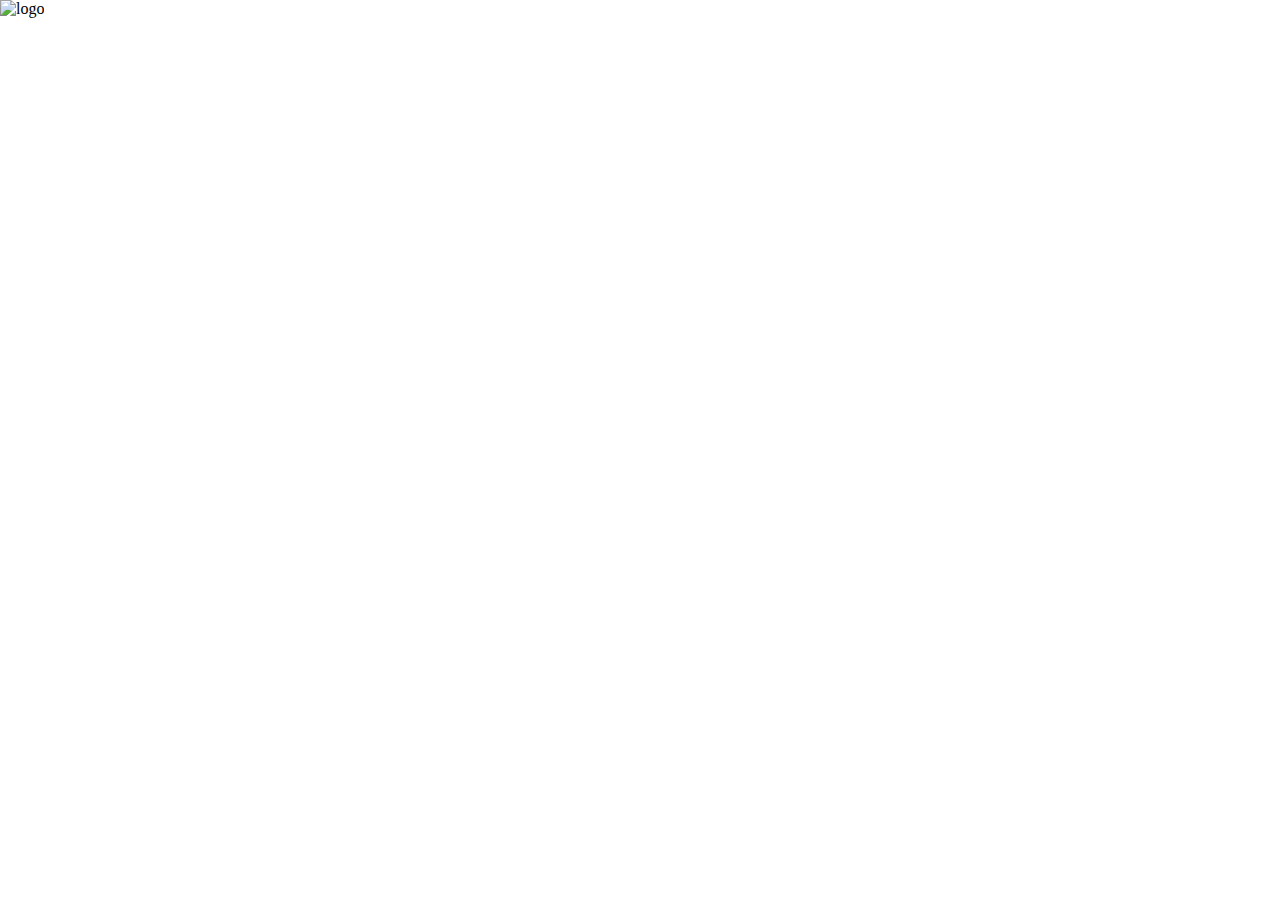
==== _layouts/default.html @ 694ec32a "Tuesday 3-13" ====
<!DOCTYPE html>
<html>
<head>
  <link rel="stylesheet" href="/styles/gridlex.css" type="text/css">
  <link rel="stylesheet" href="/styles/style.css" type="text/css">
</head>

<body>

  <header>
    <div class="bkg-img">
       <img src="images/header-banner.png" alt="logo">
    </div>
  </header>

  <!---main body here --->

  <footer>
  </footer>

</body>
</html>
---- styles/gridlex.css ----
/* ==========================================================================
    GRIDLEX
    Just a Flexbox Grid System - v. 2.7.1
========================================================================== */
[class*=grid-],[class*=grid_],[class~=grid]{box-sizing:border-box;display:flex;flex-flow:row wrap;margin:0 -.5rem}[class*=col-],[class*=col_],[class~=col]{box-sizing:border-box;padding:0 .5rem 1rem;max-width:100%}[class*=col_],[class~=col]{flex:1 1 0%}[class*=col-]{flex:none}[class*=grid-][class*=col-],[class*=grid-][class*=col_],[class*=grid-][class~=col],[class*=grid_][class*=col-],[class*=grid_][class*=col_],[class*=grid_][class~=col],[class~=grid][class*=col-],[class~=grid][class*=col_],[class~=grid][class~=col]{margin:0;padding:0}[class*=grid-][class*=-noGutter]{margin:0}[class*=grid-][class*=-noGutter]>[class*=col-],[class*=grid-][class*=-noGutter]>[class~=col]{padding:0}[class*=grid-][class*=-noWrap]{flex-wrap:nowrap}[class*=grid-][class*=-center]{justify-content:center}[class*=grid-][class*=-right]{justify-content:flex-end;align-self:flex-end;margin-left:auto}[class*=grid-][class*=-top]{align-items:flex-start}[class*=grid-][class*=-middle]{align-items:center}[class*=grid-][class*=-bottom]{align-items:flex-end}[class*=grid-][class*=-reverse]{flex-direction:row-reverse}[class*=grid-][class*=-column]{flex-direction:column}[class*=grid-][class*=-column]>[class*=col-]{flex-basis:auto}[class*=grid-][class*=-column-reverse]{flex-direction:column-reverse}[class*=grid-][class*=-spaceBetween]{justify-content:space-between}[class*=grid-][class*=-spaceAround]{justify-content:space-around}[class*=grid-][class*=-equalHeight]>[class*=col-],[class*=grid-][class*=-equalHeight]>[class*=col_],[class*=grid-][class*=-equalHeight]>[class~=col]{align-self:stretch}[class*=grid-][class*=-equalHeight]>[class*=col-]>*,[class*=grid-][class*=-equalHeight]>[class*=col_]>*,[class*=grid-][class*=-equalHeight]>[class~=col]>*{height:100%}[class*=grid-][class*=-noBottom]>[class*=col-],[class*=grid-][class*=-noBottom]>[class*=col_],[class*=grid-][class*=-noBottom]>[class~=col]{padding-bottom:0}[class*=col-][class*=-top]{align-self:flex-start}[class*=col-][class*=-middle]{align-self:center}[class*=col-][class*=-bottom]{align-self:flex-end}[class*=col-][class*=-first]{order:-1}[class*=col-][class*=-last]{order:1}[class*=grid-1]>[class*=col-],[class*=grid-1]>[class*=col_],[class*=grid-1]>[class~=col]{flex-basis:100%;max-width:100%}[class*=grid-2]>[class*=col-],[class*=grid-2]>[class*=col_],[class*=grid-2]>[class~=col]{flex-basis:50%;max-width:50%}[class*=grid-3]>[class*=col-],[class*=grid-3]>[class*=col_],[class*=grid-3]>[class~=col]{flex-basis:33.33333%;max-width:33.33333%}[class*=grid-4]>[class*=col-],[class*=grid-4]>[class*=col_],[class*=grid-4]>[class~=col]{flex-basis:25%;max-width:25%}[class*=grid-5]>[class*=col-],[class*=grid-5]>[class*=col_],[class*=grid-5]>[class~=col]{flex-basis:20%;max-width:20%}[class*=grid-6]>[class*=col-],[class*=grid-6]>[class*=col_],[class*=grid-6]>[class~=col]{flex-basis:16.66667%;max-width:16.66667%}[class*=grid-7]>[class*=col-],[class*=grid-7]>[class*=col_],[class*=grid-7]>[class~=col]{flex-basis:14.28571%;max-width:14.28571%}[class*=grid-8]>[class*=col-],[class*=grid-8]>[class*=col_],[class*=grid-8]>[class~=col]{flex-basis:12.5%;max-width:12.5%}[class*=grid-9]>[class*=col-],[class*=grid-9]>[class*=col_],[class*=grid-9]>[class~=col]{flex-basis:11.11111%;max-width:11.11111%}[class*=grid-10]>[class*=col-],[class*=grid-10]>[class*=col_],[class*=grid-10]>[class~=col]{flex-basis:10%;max-width:10%}[class*=grid-11]>[class*=col-],[class*=grid-11]>[class*=col_],[class*=grid-11]>[class~=col]{flex-basis:9.09091%;max-width:9.09091%}[class*=grid-12]>[class*=col-],[class*=grid-12]>[class*=col_],[class*=grid-12]>[class~=col]{flex-basis:8.33333%;max-width:8.33333%}@media (max-width:80em){[class*=_lg-1]>[class*=col-],[class*=_lg-1]>[class*=col_],[class*=_lg-1]>[class~=col]{flex-basis:100%;max-width:100%}[class*=_lg-2]>[class*=col-],[class*=_lg-2]>[class*=col_],[class*=_lg-2]>[class~=col]{flex-basis:50%;max-width:50%}[class*=_lg-3]>[class*=col-],[class*=_lg-3]>[class*=col_],[class*=_lg-3]>[class~=col]{flex-basis:33.33333%;max-width:33.33333%}[class*=_lg-4]>[class*=col-],[class*=_lg-4]>[class*=col_],[class*=_lg-4]>[class~=col]{flex-basis:25%;max-width:25%}[class*=_lg-5]>[class*=col-],[class*=_lg-5]>[class*=col_],[class*=_lg-5]>[class~=col]{flex-basis:20%;max-width:20%}[class*=_lg-6]>[class*=col-],[class*=_lg-6]>[class*=col_],[class*=_lg-6]>[class~=col]{flex-basis:16.66667%;max-width:16.66667%}[class*=_lg-7]>[class*=col-],[class*=_lg-7]>[class*=col_],[class*=_lg-7]>[class~=col]{flex-basis:14.28571%;max-width:14.28571%}[class*=_lg-8]>[class*=col-],[class*=_lg-8]>[class*=col_],[class*=_lg-8]>[class~=col]{flex-basis:12.5%;max-width:12.5%}[class*=_lg-9]>[class*=col-],[class*=_lg-9]>[class*=col_],[class*=_lg-9]>[class~=col]{flex-basis:11.11111%;max-width:11.11111%}[class*=_lg-10]>[class*=col-],[class*=_lg-10]>[class*=col_],[class*=_lg-10]>[class~=col]{flex-basis:10%;max-width:10%}[class*=_lg-11]>[class*=col-],[class*=_lg-11]>[class*=col_],[class*=_lg-11]>[class~=col]{flex-basis:9.09091%;max-width:9.09091%}[class*=_lg-12]>[class*=col-],[class*=_lg-12]>[class*=col_],[class*=_lg-12]>[class~=col]{flex-basis:8.33333%;max-width:8.33333%}}@media (max-width:64em){[class*=_md-1]>[class*=col-],[class*=_md-1]>[class*=col_],[class*=_md-1]>[class~=col]{flex-basis:100%;max-width:100%}[class*=_md-2]>[class*=col-],[class*=_md-2]>[class*=col_],[class*=_md-2]>[class~=col]{flex-basis:50%;max-width:50%}[class*=_md-3]>[class*=col-],[class*=_md-3]>[class*=col_],[class*=_md-3]>[class~=col]{flex-basis:33.33333%;max-width:33.33333%}[class*=_md-4]>[class*=col-],[class*=_md-4]>[class*=col_],[class*=_md-4]>[class~=col]{flex-basis:25%;max-width:25%}[class*=_md-5]>[class*=col-],[class*=_md-5]>[class*=col_],[class*=_md-5]>[class~=col]{flex-basis:20%;max-width:20%}[class*=_md-6]>[class*=col-],[class*=_md-6]>[class*=col_],[class*=_md-6]>[class~=col]{flex-basis:16.66667%;max-width:16.66667%}[class*=_md-7]>[class*=col-],[class*=_md-7]>[class*=col_],[class*=_md-7]>[class~=col]{flex-basis:14.28571%;max-width:14.28571%}[class*=_md-8]>[class*=col-],[class*=_md-8]>[class*=col_],[class*=_md-8]>[class~=col]{flex-basis:12.5%;max-width:12.5%}[class*=_md-9]>[class*=col-],[class*=_md-9]>[class*=col_],[class*=_md-9]>[class~=col]{flex-basis:11.11111%;max-width:11.11111%}[class*=_md-10]>[class*=col-],[class*=_md-10]>[class*=col_],[class*=_md-10]>[class~=col]{flex-basis:10%;max-width:10%}[class*=_md-11]>[class*=col-],[class*=_md-11]>[class*=col_],[class*=_md-11]>[class~=col]{flex-basis:9.09091%;max-width:9.09091%}[class*=_md-12]>[class*=col-],[class*=_md-12]>[class*=col_],[class*=_md-12]>[class~=col]{flex-basis:8.33333%;max-width:8.33333%}}@media (max-width:48em){[class*=_sm-1]>[class*=col-],[class*=_sm-1]>[class*=col_],[class*=_sm-1]>[class~=col]{flex-basis:100%;max-width:100%}[class*=_sm-2]>[class*=col-],[class*=_sm-2]>[class*=col_],[class*=_sm-2]>[class~=col]{flex-basis:50%;max-width:50%}[class*=_sm-3]>[class*=col-],[class*=_sm-3]>[class*=col_],[class*=_sm-3]>[class~=col]{flex-basis:33.33333%;max-width:33.33333%}[class*=_sm-4]>[class*=col-],[class*=_sm-4]>[class*=col_],[class*=_sm-4]>[class~=col]{flex-basis:25%;max-width:25%}[class*=_sm-5]>[class*=col-],[class*=_sm-5]>[class*=col_],[class*=_sm-5]>[class~=col]{flex-basis:20%;max-width:20%}[class*=_sm-6]>[class*=col-],[class*=_sm-6]>[class*=col_],[class*=_sm-6]>[class~=col]{flex-basis:16.66667%;max-width:16.66667%}[class*=_sm-7]>[class*=col-],[class*=_sm-7]>[class*=col_],[class*=_sm-7]>[class~=col]{flex-basis:14.28571%;max-width:14.28571%}[class*=_sm-8]>[class*=col-],[class*=_sm-8]>[class*=col_],[class*=_sm-8]>[class~=col]{flex-basis:12.5%;max-width:12.5%}[class*=_sm-9]>[class*=col-],[class*=_sm-9]>[class*=col_],[class*=_sm-9]>[class~=col]{flex-basis:11.11111%;max-width:11.11111%}[class*=_sm-10]>[class*=col-],[class*=_sm-10]>[class*=col_],[class*=_sm-10]>[class~=col]{flex-basis:10%;max-width:10%}[class*=_sm-11]>[class*=col-],[class*=_sm-11]>[class*=col_],[class*=_sm-11]>[class~=col]{flex-basis:9.09091%;max-width:9.09091%}[class*=_sm-12]>[class*=col-],[class*=_sm-12]>[class*=col_],[class*=_sm-12]>[class~=col]{flex-basis:8.33333%;max-width:8.33333%}}@media (max-width:36em){[class*=_xs-1]>[class*=col-],[class*=_xs-1]>[class*=col_],[class*=_xs-1]>[class~=col]{flex-basis:100%;max-width:100%}[class*=_xs-2]>[class*=col-],[class*=_xs-2]>[class*=col_],[class*=_xs-2]>[class~=col]{flex-basis:50%;max-width:50%}[class*=_xs-3]>[class*=col-],[class*=_xs-3]>[class*=col_],[class*=_xs-3]>[class~=col]{flex-basis:33.33333%;max-width:33.33333%}[class*=_xs-4]>[class*=col-],[class*=_xs-4]>[class*=col_],[class*=_xs-4]>[class~=col]{flex-basis:25%;max-width:25%}[class*=_xs-5]>[class*=col-],[class*=_xs-5]>[class*=col_],[class*=_xs-5]>[class~=col]{flex-basis:20%;max-width:20%}[class*=_xs-6]>[class*=col-],[class*=_xs-6]>[class*=col_],[class*=_xs-6]>[class~=col]{flex-basis:16.66667%;max-width:16.66667%}[class*=_xs-7]>[class*=col-],[class*=_xs-7]>[class*=col_],[class*=_xs-7]>[class~=col]{flex-basis:14.28571%;max-width:14.28571%}[class*=_xs-8]>[class*=col-],[class*=_xs-8]>[class*=col_],[class*=_xs-8]>[class~=col]{flex-basis:12.5%;max-width:12.5%}[class*=_xs-9]>[class*=col-],[class*=_xs-9]>[class*=col_],[class*=_xs-9]>[class~=col]{flex-basis:11.11111%;max-width:11.11111%}[class*=_xs-10]>[class*=col-],[class*=_xs-10]>[class*=col_],[class*=_xs-10]>[class~=col]{flex-basis:10%;max-width:10%}[class*=_xs-11]>[class*=col-],[class*=_xs-11]>[class*=col_],[class*=_xs-11]>[class~=col]{flex-basis:9.09091%;max-width:9.09091%}[class*=_xs-12]>[class*=col-],[class*=_xs-12]>[class*=col_],[class*=_xs-12]>[class~=col]{flex-basis:8.33333%;max-width:8.33333%}}[class*=grid-]>[class*=col-1],[class*=grid_]>[class*=col-1],[class~=grid]>[class*=col-1]{flex-basis:8.33333%;max-width:8.33333%}[class*=grid-]>[class*=col-2],[class*=grid_]>[class*=col-2],[class~=grid]>[class*=col-2]{flex-basis:16.66667%;max-width:16.66667%}[class*=grid-]>[class*=col-3],[class*=grid_]>[class*=col-3],[class~=grid]>[class*=col-3]{flex-basis:25%;max-width:25%}[class*=grid-]>[class*=col-4],[class*=grid_]>[class*=col-4],[class~=grid]>[class*=col-4]{flex-basis:33.33333%;max-width:33.33333%}[class*=grid-]>[class*=col-5],[class*=grid_]>[class*=col-5],[class~=grid]>[class*=col-5]{flex-basis:41.66667%;max-width:41.66667%}[class*=grid-]>[class*=col-6],[class*=grid_]>[class*=col-6],[class~=grid]>[class*=col-6]{flex-basis:50%;max-width:50%}[class*=grid-]>[class*=col-7],[class*=grid_]>[class*=col-7],[class~=grid]>[class*=col-7]{flex-basis:58.33333%;max-width:58.33333%}[class*=grid-]>[class*=col-8],[class*=grid_]>[class*=col-8],[class~=grid]>[class*=col-8]{flex-basis:66.66667%;max-width:66.66667%}[class*=grid-]>[class*=col-9],[class*=grid_]>[class*=col-9],[class~=grid]>[class*=col-9]{flex-basis:75%;max-width:75%}[class*=grid-]>[class*=col-10],[class*=grid_]>[class*=col-10],[class~=grid]>[class*=col-10]{flex-basis:83.33333%;max-width:83.33333%}[class*=grid-]>[class*=col-11],[class*=grid_]>[class*=col-11],[class~=grid]>[class*=col-11]{flex-basis:91.66667%;max-width:91.66667%}[class*=grid-]>[class*=col-12],[class*=grid_]>[class*=col-12],[class~=grid]>[class*=col-12]{flex-basis:100%;max-width:100%}[class*=grid-]>[data-push-left*=off-0],[class*=grid_]>[data-push-left*=off-0],[class~=grid]>[data-push-left*=off-0]{margin-left:0}[class*=grid-]>[data-push-left*=off-1],[class*=grid_]>[data-push-left*=off-1],[class~=grid]>[data-push-left*=off-1]{margin-left:8.33333%}[class*=grid-]>[data-push-left*=off-2],[class*=grid_]>[data-push-left*=off-2],[class~=grid]>[data-push-left*=off-2]{margin-left:16.66667%}[class*=grid-]>[data-push-left*=off-3],[class*=grid_]>[data-push-left*=off-3],[class~=grid]>[data-push-left*=off-3]{margin-left:25%}[class*=grid-]>[data-push-left*=off-4],[class*=grid_]>[data-push-left*=off-4],[class~=grid]>[data-push-left*=off-4]{margin-left:33.33333%}[class*=grid-]>[data-push-left*=off-5],[class*=grid_]>[data-push-left*=off-5],[class~=grid]>[data-push-left*=off-5]{margin-left:41.66667%}[class*=grid-]>[data-push-left*=off-6],[class*=grid_]>[data-push-left*=off-6],[class~=grid]>[data-push-left*=off-6]{margin-left:50%}[class*=grid-]>[data-push-left*=off-7],[class*=grid_]>[data-push-left*=off-7],[class~=grid]>[data-push-left*=off-7]{margin-left:58.33333%}[class*=grid-]>[data-push-left*=off-8],[class*=grid_]>[data-push-left*=off-8],[class~=grid]>[data-push-left*=off-8]{margin-left:66.66667%}[class*=grid-]>[data-push-left*=off-9],[class*=grid_]>[data-push-left*=off-9],[class~=grid]>[data-push-left*=off-9]{margin-left:75%}[class*=grid-]>[data-push-left*=off-10],[class*=grid_]>[data-push-left*=off-10],[class~=grid]>[data-push-left*=off-10]{margin-left:83.33333%}[class*=grid-]>[data-push-left*=off-11],[class*=grid_]>[data-push-left*=off-11],[class~=grid]>[data-push-left*=off-11]{margin-left:91.66667%}[class*=grid-]>[data-push-right*=off-0],[class*=grid_]>[data-push-right*=off-0],[class~=grid]>[data-push-right*=off-0]{margin-right:0}[class*=grid-]>[data-push-right*=off-1],[class*=grid_]>[data-push-right*=off-1],[class~=grid]>[data-push-right*=off-1]{margin-right:8.33333%}[class*=grid-]>[data-push-right*=off-2],[class*=grid_]>[data-push-right*=off-2],[class~=grid]>[data-push-right*=off-2]{margin-right:16.66667%}[class*=grid-]>[data-push-right*=off-3],[class*=grid_]>[data-push-right*=off-3],[class~=grid]>[data-push-right*=off-3]{margin-right:25%}[class*=grid-]>[data-push-right*=off-4],[class*=grid_]>[data-push-right*=off-4],[class~=grid]>[data-push-right*=off-4]{margin-right:33.33333%}[class*=grid-]>[data-push-right*=off-5],[class*=grid_]>[data-push-right*=off-5],[class~=grid]>[data-push-right*=off-5]{margin-right:41.66667%}[class*=grid-]>[data-push-right*=off-6],[class*=grid_]>[data-push-right*=off-6],[class~=grid]>[data-push-right*=off-6]{margin-right:50%}[class*=grid-]>[data-push-right*=off-7],[class*=grid_]>[data-push-right*=off-7],[class~=grid]>[data-push-right*=off-7]{margin-right:58.33333%}[class*=grid-]>[data-push-right*=off-8],[class*=grid_]>[data-push-right*=off-8],[class~=grid]>[data-push-right*=off-8]{margin-right:66.66667%}[class*=grid-]>[data-push-right*=off-9],[class*=grid_]>[data-push-right*=off-9],[class~=grid]>[data-push-right*=off-9]{margin-right:75%}[class*=grid-]>[data-push-right*=off-10],[class*=grid_]>[data-push-right*=off-10],[class~=grid]>[data-push-right*=off-10]{margin-right:83.33333%}[class*=grid-]>[data-push-right*=off-11],[class*=grid_]>[data-push-right*=off-11],[class~=grid]>[data-push-right*=off-11]{margin-right:91.66667%}@media (max-width:80em){[class*=grid-]>[class*=_lg-1],[class*=grid_]>[class*=_lg-1],[class~=grid]>[class*=_lg-1]{flex-basis:8.33333%;max-width:8.33333%}[class*=grid-]>[class*=_lg-2],[class*=grid_]>[class*=_lg-2],[class~=grid]>[class*=_lg-2]{flex-basis:16.66667%;max-width:16.66667%}[class*=grid-]>[class*=_lg-3],[class*=grid_]>[class*=_lg-3],[class~=grid]>[class*=_lg-3]{flex-basis:25%;max-width:25%}[class*=grid-]>[class*=_lg-4],[class*=grid_]>[class*=_lg-4],[class~=grid]>[class*=_lg-4]{flex-basis:33.33333%;max-width:33.33333%}[class*=grid-]>[class*=_lg-5],[class*=grid_]>[class*=_lg-5],[class~=grid]>[class*=_lg-5]{flex-basis:41.66667%;max-width:41.66667%}[class*=grid-]>[class*=_lg-6],[class*=grid_]>[class*=_lg-6],[class~=grid]>[class*=_lg-6]{flex-basis:50%;max-width:50%}[class*=grid-]>[class*=_lg-7],[class*=grid_]>[class*=_lg-7],[class~=grid]>[class*=_lg-7]{flex-basis:58.33333%;max-width:58.33333%}[class*=grid-]>[class*=_lg-8],[class*=grid_]>[class*=_lg-8],[class~=grid]>[class*=_lg-8]{flex-basis:66.66667%;max-width:66.66667%}[class*=grid-]>[class*=_lg-9],[class*=grid_]>[class*=_lg-9],[class~=grid]>[class*=_lg-9]{flex-basis:75%;max-width:75%}[class*=grid-]>[class*=_lg-10],[class*=grid_]>[class*=_lg-10],[class~=grid]>[class*=_lg-10]{flex-basis:83.33333%;max-width:83.33333%}[class*=grid-]>[class*=_lg-11],[class*=grid_]>[class*=_lg-11],[class~=grid]>[class*=_lg-11]{flex-basis:91.66667%;max-width:91.66667%}[class*=grid-]>[class*=_lg-12],[class*=grid_]>[class*=_lg-12],[class~=grid]>[class*=_lg-12]{flex-basis:100%;max-width:100%}[class*=grid-]>[data-push-left*=_lg-0],[class*=grid_]>[data-push-left*=_lg-0],[class~=grid]>[data-push-left*=_lg-0]{margin-left:0}[class*=grid-]>[data-push-left*=_lg-1],[class*=grid_]>[data-push-left*=_lg-1],[class~=grid]>[data-push-left*=_lg-1]{margin-left:8.33333%}[class*=grid-]>[data-push-left*=_lg-2],[class*=grid_]>[data-push-left*=_lg-2],[class~=grid]>[data-push-left*=_lg-2]{margin-left:16.66667%}[class*=grid-]>[data-push-left*=_lg-3],[class*=grid_]>[data-push-left*=_lg-3],[class~=grid]>[data-push-left*=_lg-3]{margin-left:25%}[class*=grid-]>[data-push-left*=_lg-4],[class*=grid_]>[data-push-left*=_lg-4],[class~=grid]>[data-push-left*=_lg-4]{margin-left:33.33333%}[class*=grid-]>[data-push-left*=_lg-5],[class*=grid_]>[data-push-left*=_lg-5],[class~=grid]>[data-push-left*=_lg-5]{margin-left:41.66667%}[class*=grid-]>[data-push-left*=_lg-6],[class*=grid_]>[data-push-left*=_lg-6],[class~=grid]>[data-push-left*=_lg-6]{margin-left:50%}[class*=grid-]>[data-push-left*=_lg-7],[class*=grid_]>[data-push-left*=_lg-7],[class~=grid]>[data-push-left*=_lg-7]{margin-left:58.33333%}[class*=grid-]>[data-push-left*=_lg-8],[class*=grid_]>[data-push-left*=_lg-8],[class~=grid]>[data-push-left*=_lg-8]{margin-left:66.66667%}[class*=grid-]>[data-push-left*=_lg-9],[class*=grid_]>[data-push-left*=_lg-9],[class~=grid]>[data-push-left*=_lg-9]{margin-left:75%}[class*=grid-]>[data-push-left*=_lg-10],[class*=grid_]>[data-push-left*=_lg-10],[class~=grid]>[data-push-left*=_lg-10]{margin-left:83.33333%}[class*=grid-]>[data-push-left*=_lg-11],[class*=grid_]>[data-push-left*=_lg-11],[class~=grid]>[data-push-left*=_lg-11]{margin-left:91.66667%}[class*=grid-]>[data-push-right*=_lg-0],[class*=grid_]>[data-push-right*=_lg-0],[class~=grid]>[data-push-right*=_lg-0]{margin-right:0}[class*=grid-]>[data-push-right*=_lg-1],[class*=grid_]>[data-push-right*=_lg-1],[class~=grid]>[data-push-right*=_lg-1]{margin-right:8.33333%}[class*=grid-]>[data-push-right*=_lg-2],[class*=grid_]>[data-push-right*=_lg-2],[class~=grid]>[data-push-right*=_lg-2]{margin-right:16.66667%}[class*=grid-]>[data-push-right*=_lg-3],[class*=grid_]>[data-push-right*=_lg-3],[class~=grid]>[data-push-right*=_lg-3]{margin-right:25%}[class*=grid-]>[data-push-right*=_lg-4],[class*=grid_]>[data-push-right*=_lg-4],[class~=grid]>[data-push-right*=_lg-4]{margin-right:33.33333%}[class*=grid-]>[data-push-right*=_lg-5],[class*=grid_]>[data-push-right*=_lg-5],[class~=grid]>[data-push-right*=_lg-5]{margin-right:41.66667%}[class*=grid-]>[data-push-right*=_lg-6],[class*=grid_]>[data-push-right*=_lg-6],[class~=grid]>[data-push-right*=_lg-6]{margin-right:50%}[class*=grid-]>[data-push-right*=_lg-7],[class*=grid_]>[data-push-right*=_lg-7],[class~=grid]>[data-push-right*=_lg-7]{margin-right:58.33333%}[class*=grid-]>[data-push-right*=_lg-8],[class*=grid_]>[data-push-right*=_lg-8],[class~=grid]>[data-push-right*=_lg-8]{margin-right:66.66667%}[class*=grid-]>[data-push-right*=_lg-9],[class*=grid_]>[data-push-right*=_lg-9],[class~=grid]>[data-push-right*=_lg-9]{margin-right:75%}[class*=grid-]>[data-push-right*=_lg-10],[class*=grid_]>[data-push-right*=_lg-10],[class~=grid]>[data-push-right*=_lg-10]{margin-right:83.33333%}[class*=grid-]>[data-push-right*=_lg-11],[class*=grid_]>[data-push-right*=_lg-11],[class~=grid]>[data-push-right*=_lg-11]{margin-right:91.66667%}[class*=grid-] [class*=_lg-first],[class*=grid_] [class*=_lg-first],[class~=grid] [class*=_lg-first]{order:-1}[class*=grid-] [class*=_lg-last],[class*=grid_] [class*=_lg-last],[class~=grid] [class*=_lg-last]{order:1}}@media (max-width:64em){[class*=grid-]>[class*=_md-1],[class*=grid_]>[class*=_md-1],[class~=grid]>[class*=_md-1]{flex-basis:8.33333%;max-width:8.33333%}[class*=grid-]>[class*=_md-2],[class*=grid_]>[class*=_md-2],[class~=grid]>[class*=_md-2]{flex-basis:16.66667%;max-width:16.66667%}[class*=grid-]>[class*=_md-3],[class*=grid_]>[class*=_md-3],[class~=grid]>[class*=_md-3]{flex-basis:25%;max-width:25%}[class*=grid-]>[class*=_md-4],[class*=grid_]>[class*=_md-4],[class~=grid]>[class*=_md-4]{flex-basis:33.33333%;max-width:33.33333%}[class*=grid-]>[class*=_md-5],[class*=grid_]>[class*=_md-5],[class~=grid]>[class*=_md-5]{flex-basis:41.66667%;max-width:41.66667%}[class*=grid-]>[class*=_md-6],[class*=grid_]>[class*=_md-6],[class~=grid]>[class*=_md-6]{flex-basis:50%;max-width:50%}[class*=grid-]>[class*=_md-7],[class*=grid_]>[class*=_md-7],[class~=grid]>[class*=_md-7]{flex-basis:58.33333%;max-width:58.33333%}[class*=grid-]>[class*=_md-8],[class*=grid_]>[class*=_md-8],[class~=grid]>[class*=_md-8]{flex-basis:66.66667%;max-width:66.66667%}[class*=grid-]>[class*=_md-9],[class*=grid_]>[class*=_md-9],[class~=grid]>[class*=_md-9]{flex-basis:75%;max-width:75%}[class*=grid-]>[class*=_md-10],[class*=grid_]>[class*=_md-10],[class~=grid]>[class*=_md-10]{flex-basis:83.33333%;max-width:83.33333%}[class*=grid-]>[class*=_md-11],[class*=grid_]>[class*=_md-11],[class~=grid]>[class*=_md-11]{flex-basis:91.66667%;max-width:91.66667%}[class*=grid-]>[class*=_md-12],[class*=grid_]>[class*=_md-12],[class~=grid]>[class*=_md-12]{flex-basis:100%;max-width:100%}[class*=grid-]>[data-push-left*=_md-0],[class*=grid_]>[data-push-left*=_md-0],[class~=grid]>[data-push-left*=_md-0]{margin-left:0}[class*=grid-]>[data-push-left*=_md-1],[class*=grid_]>[data-push-left*=_md-1],[class~=grid]>[data-push-left*=_md-1]{margin-left:8.33333%}[class*=grid-]>[data-push-left*=_md-2],[class*=grid_]>[data-push-left*=_md-2],[class~=grid]>[data-push-left*=_md-2]{margin-left:16.66667%}[class*=grid-]>[data-push-left*=_md-3],[class*=grid_]>[data-push-left*=_md-3],[class~=grid]>[data-push-left*=_md-3]{margin-left:25%}[class*=grid-]>[data-push-left*=_md-4],[class*=grid_]>[data-push-left*=_md-4],[class~=grid]>[data-push-left*=_md-4]{margin-left:33.33333%}[class*=grid-]>[data-push-left*=_md-5],[class*=grid_]>[data-push-left*=_md-5],[class~=grid]>[data-push-left*=_md-5]{margin-left:41.66667%}[class*=grid-]>[data-push-left*=_md-6],[class*=grid_]>[data-push-left*=_md-6],[class~=grid]>[data-push-left*=_md-6]{margin-left:50%}[class*=grid-]>[data-push-left*=_md-7],[class*=grid_]>[data-push-left*=_md-7],[class~=grid]>[data-push-left*=_md-7]{margin-left:58.33333%}[class*=grid-]>[data-push-left*=_md-8],[class*=grid_]>[data-push-left*=_md-8],[class~=grid]>[data-push-left*=_md-8]{margin-left:66.66667%}[class*=grid-]>[data-push-left*=_md-9],[class*=grid_]>[data-push-left*=_md-9],[class~=grid]>[data-push-left*=_md-9]{margin-left:75%}[class*=grid-]>[data-push-left*=_md-10],[class*=grid_]>[data-push-left*=_md-10],[class~=grid]>[data-push-left*=_md-10]{margin-left:83.33333%}[class*=grid-]>[data-push-left*=_md-11],[class*=grid_]>[data-push-left*=_md-11],[class~=grid]>[data-push-left*=_md-11]{margin-left:91.66667%}[class*=grid-]>[data-push-right*=_md-0],[class*=grid_]>[data-push-right*=_md-0],[class~=grid]>[data-push-right*=_md-0]{margin-right:0}[class*=grid-]>[data-push-right*=_md-1],[class*=grid_]>[data-push-right*=_md-1],[class~=grid]>[data-push-right*=_md-1]{margin-right:8.33333%}[class*=grid-]>[data-push-right*=_md-2],[class*=grid_]>[data-push-right*=_md-2],[class~=grid]>[data-push-right*=_md-2]{margin-right:16.66667%}[class*=grid-]>[data-push-right*=_md-3],[class*=grid_]>[data-push-right*=_md-3],[class~=grid]>[data-push-right*=_md-3]{margin-right:25%}[class*=grid-]>[data-push-right*=_md-4],[class*=grid_]>[data-push-right*=_md-4],[class~=grid]>[data-push-right*=_md-4]{margin-right:33.33333%}[class*=grid-]>[data-push-right*=_md-5],[class*=grid_]>[data-push-right*=_md-5],[class~=grid]>[data-push-right*=_md-5]{margin-right:41.66667%}[class*=grid-]>[data-push-right*=_md-6],[class*=grid_]>[data-push-right*=_md-6],[class~=grid]>[data-push-right*=_md-6]{margin-right:50%}[class*=grid-]>[data-push-right*=_md-7],[class*=grid_]>[data-push-right*=_md-7],[class~=grid]>[data-push-right*=_md-7]{margin-right:58.33333%}[class*=grid-]>[data-push-right*=_md-8],[class*=grid_]>[data-push-right*=_md-8],[class~=grid]>[data-push-right*=_md-8]{margin-right:66.66667%}[class*=grid-]>[data-push-right*=_md-9],[class*=grid_]>[data-push-right*=_md-9],[class~=grid]>[data-push-right*=_md-9]{margin-right:75%}[class*=grid-]>[data-push-right*=_md-10],[class*=grid_]>[data-push-right*=_md-10],[class~=grid]>[data-push-right*=_md-10]{margin-right:83.33333%}[class*=grid-]>[data-push-right*=_md-11],[class*=grid_]>[data-push-right*=_md-11],[class~=grid]>[data-push-right*=_md-11]{margin-right:91.66667%}[class*=grid-] [class*=_md-first],[class*=grid_] [class*=_md-first],[class~=grid] [class*=_md-first]{order:-1}[class*=grid-] [class*=_md-last],[class*=grid_] [class*=_md-last],[class~=grid] [class*=_md-last]{order:1}}@media (max-width:48em){[class*=grid-]>[class*=_sm-1],[class*=grid_]>[class*=_sm-1],[class~=grid]>[class*=_sm-1]{flex-basis:8.33333%;max-width:8.33333%}[class*=grid-]>[class*=_sm-2],[class*=grid_]>[class*=_sm-2],[class~=grid]>[class*=_sm-2]{flex-basis:16.66667%;max-width:16.66667%}[class*=grid-]>[class*=_sm-3],[class*=grid_]>[class*=_sm-3],[class~=grid]>[class*=_sm-3]{flex-basis:25%;max-width:25%}[class*=grid-]>[class*=_sm-4],[class*=grid_]>[class*=_sm-4],[class~=grid]>[class*=_sm-4]{flex-basis:33.33333%;max-width:33.33333%}[class*=grid-]>[class*=_sm-5],[class*=grid_]>[class*=_sm-5],[class~=grid]>[class*=_sm-5]{flex-basis:41.66667%;max-width:41.66667%}[class*=grid-]>[class*=_sm-6],[class*=grid_]>[class*=_sm-6],[class~=grid]>[class*=_sm-6]{flex-basis:50%;max-width:50%}[class*=grid-]>[class*=_sm-7],[class*=grid_]>[class*=_sm-7],[class~=grid]>[class*=_sm-7]{flex-basis:58.33333%;max-width:58.33333%}[class*=grid-]>[class*=_sm-8],[class*=grid_]>[class*=_sm-8],[class~=grid]>[class*=_sm-8]{flex-basis:66.66667%;max-width:66.66667%}[class*=grid-]>[class*=_sm-9],[class*=grid_]>[class*=_sm-9],[class~=grid]>[class*=_sm-9]{flex-basis:75%;max-width:75%}[class*=grid-]>[class*=_sm-10],[class*=grid_]>[class*=_sm-10],[class~=grid]>[class*=_sm-10]{flex-basis:83.33333%;max-width:83.33333%}[class*=grid-]>[class*=_sm-11],[class*=grid_]>[class*=_sm-11],[class~=grid]>[class*=_sm-11]{flex-basis:91.66667%;max-width:91.66667%}[class*=grid-]>[class*=_sm-12],[class*=grid_]>[class*=_sm-12],[class~=grid]>[class*=_sm-12]{flex-basis:100%;max-width:100%}[class*=grid-]>[data-push-left*=_sm-0],[class*=grid_]>[data-push-left*=_sm-0],[class~=grid]>[data-push-left*=_sm-0]{margin-left:0}[class*=grid-]>[data-push-left*=_sm-1],[class*=grid_]>[data-push-left*=_sm-1],[class~=grid]>[data-push-left*=_sm-1]{margin-left:8.33333%}[class*=grid-]>[data-push-left*=_sm-2],[class*=grid_]>[data-push-left*=_sm-2],[class~=grid]>[data-push-left*=_sm-2]{margin-left:16.66667%}[class*=grid-]>[data-push-left*=_sm-3],[class*=grid_]>[data-push-left*=_sm-3],[class~=grid]>[data-push-left*=_sm-3]{margin-left:25%}[class*=grid-]>[data-push-left*=_sm-4],[class*=grid_]>[data-push-left*=_sm-4],[class~=grid]>[data-push-left*=_sm-4]{margin-left:33.33333%}[class*=grid-]>[data-push-left*=_sm-5],[class*=grid_]>[data-push-left*=_sm-5],[class~=grid]>[data-push-left*=_sm-5]{margin-left:41.66667%}[class*=grid-]>[data-push-left*=_sm-6],[class*=grid_]>[data-push-left*=_sm-6],[class~=grid]>[data-push-left*=_sm-6]{margin-left:50%}[class*=grid-]>[data-push-left*=_sm-7],[class*=grid_]>[data-push-left*=_sm-7],[class~=grid]>[data-push-left*=_sm-7]{margin-left:58.33333%}[class*=grid-]>[data-push-left*=_sm-8],[class*=grid_]>[data-push-left*=_sm-8],[class~=grid]>[data-push-left*=_sm-8]{margin-left:66.66667%}[class*=grid-]>[data-push-left*=_sm-9],[class*=grid_]>[data-push-left*=_sm-9],[class~=grid]>[data-push-left*=_sm-9]{margin-left:75%}[class*=grid-]>[data-push-left*=_sm-10],[class*=grid_]>[data-push-left*=_sm-10],[class~=grid]>[data-push-left*=_sm-10]{margin-left:83.33333%}[class*=grid-]>[data-push-left*=_sm-11],[class*=grid_]>[data-push-left*=_sm-11],[class~=grid]>[data-push-left*=_sm-11]{margin-left:91.66667%}[class*=grid-]>[data-push-right*=_sm-0],[class*=grid_]>[data-push-right*=_sm-0],[class~=grid]>[data-push-right*=_sm-0]{margin-right:0}[class*=grid-]>[data-push-right*=_sm-1],[class*=grid_]>[data-push-right*=_sm-1],[class~=grid]>[data-push-right*=_sm-1]{margin-right:8.33333%}[class*=grid-]>[data-push-right*=_sm-2],[class*=grid_]>[data-push-right*=_sm-2],[class~=grid]>[data-push-right*=_sm-2]{margin-right:16.66667%}[class*=grid-]>[data-push-right*=_sm-3],[class*=grid_]>[data-push-right*=_sm-3],[class~=grid]>[data-push-right*=_sm-3]{margin-right:25%}[class*=grid-]>[data-push-right*=_sm-4],[class*=grid_]>[data-push-right*=_sm-4],[class~=grid]>[data-push-right*=_sm-4]{margin-right:33.33333%}[class*=grid-]>[data-push-right*=_sm-5],[class*=grid_]>[data-push-right*=_sm-5],[class~=grid]>[data-push-right*=_sm-5]{margin-right:41.66667%}[class*=grid-]>[data-push-right*=_sm-6],[class*=grid_]>[data-push-right*=_sm-6],[class~=grid]>[data-push-right*=_sm-6]{margin-right:50%}[class*=grid-]>[data-push-right*=_sm-7],[class*=grid_]>[data-push-right*=_sm-7],[class~=grid]>[data-push-right*=_sm-7]{margin-right:58.33333%}[class*=grid-]>[data-push-right*=_sm-8],[class*=grid_]>[data-push-right*=_sm-8],[class~=grid]>[data-push-right*=_sm-8]{margin-right:66.66667%}[class*=grid-]>[data-push-right*=_sm-9],[class*=grid_]>[data-push-right*=_sm-9],[class~=grid]>[data-push-right*=_sm-9]{margin-right:75%}[class*=grid-]>[data-push-right*=_sm-10],[class*=grid_]>[data-push-right*=_sm-10],[class~=grid]>[data-push-right*=_sm-10]{margin-right:83.33333%}[class*=grid-]>[data-push-right*=_sm-11],[class*=grid_]>[data-push-right*=_sm-11],[class~=grid]>[data-push-right*=_sm-11]{margin-right:91.66667%}[class*=grid-] [class*=_sm-first],[class*=grid_] [class*=_sm-first],[class~=grid] [class*=_sm-first]{order:-1}[class*=grid-] [class*=_sm-last],[class*=grid_] [class*=_sm-last],[class~=grid] [class*=_sm-last]{order:1}}@media (max-width:36em){[class*=grid-]>[class*=_xs-1],[class*=grid_]>[class*=_xs-1],[class~=grid]>[class*=_xs-1]{flex-basis:8.33333%;max-width:8.33333%}[class*=grid-]>[class*=_xs-2],[class*=grid_]>[class*=_xs-2],[class~=grid]>[class*=_xs-2]{flex-basis:16.66667%;max-width:16.66667%}[class*=grid-]>[class*=_xs-3],[class*=grid_]>[class*=_xs-3],[class~=grid]>[class*=_xs-3]{flex-basis:25%;max-width:25%}[class*=grid-]>[class*=_xs-4],[class*=grid_]>[class*=_xs-4],[class~=grid]>[class*=_xs-4]{flex-basis:33.33333%;max-width:33.33333%}[class*=grid-]>[class*=_xs-5],[class*=grid_]>[class*=_xs-5],[class~=grid]>[class*=_xs-5]{flex-basis:41.66667%;max-width:41.66667%}[class*=grid-]>[class*=_xs-6],[class*=grid_]>[class*=_xs-6],[class~=grid]>[class*=_xs-6]{flex-basis:50%;max-width:50%}[class*=grid-]>[class*=_xs-7],[class*=grid_]>[class*=_xs-7],[class~=grid]>[class*=_xs-7]{flex-basis:58.33333%;max-width:58.33333%}[class*=grid-]>[class*=_xs-8],[class*=grid_]>[class*=_xs-8],[class~=grid]>[class*=_xs-8]{flex-basis:66.66667%;max-width:66.66667%}[class*=grid-]>[class*=_xs-9],[class*=grid_]>[class*=_xs-9],[class~=grid]>[class*=_xs-9]{flex-basis:75%;max-width:75%}[class*=grid-]>[class*=_xs-10],[class*=grid_]>[class*=_xs-10],[class~=grid]>[class*=_xs-10]{flex-basis:83.33333%;max-width:83.33333%}[class*=grid-]>[class*=_xs-11],[class*=grid_]>[class*=_xs-11],[class~=grid]>[class*=_xs-11]{flex-basis:91.66667%;max-width:91.66667%}[class*=grid-]>[class*=_xs-12],[class*=grid_]>[class*=_xs-12],[class~=grid]>[class*=_xs-12]{flex-basis:100%;max-width:100%}[class*=grid-]>[data-push-left*=_xs-0],[class*=grid_]>[data-push-left*=_xs-0],[class~=grid]>[data-push-left*=_xs-0]{margin-left:0}[class*=grid-]>[data-push-left*=_xs-1],[class*=grid_]>[data-push-left*=_xs-1],[class~=grid]>[data-push-left*=_xs-1]{margin-left:8.33333%}[class*=grid-]>[data-push-left*=_xs-2],[class*=grid_]>[data-push-left*=_xs-2],[class~=grid]>[data-push-left*=_xs-2]{margin-left:16.66667%}[class*=grid-]>[data-push-left*=_xs-3],[class*=grid_]>[data-push-left*=_xs-3],[class~=grid]>[data-push-left*=_xs-3]{margin-left:25%}[class*=grid-]>[data-push-left*=_xs-4],[class*=grid_]>[data-push-left*=_xs-4],[class~=grid]>[data-push-left*=_xs-4]{margin-left:33.33333%}[class*=grid-]>[data-push-left*=_xs-5],[class*=grid_]>[data-push-left*=_xs-5],[class~=grid]>[data-push-left*=_xs-5]{margin-left:41.66667%}[class*=grid-]>[data-push-left*=_xs-6],[class*=grid_]>[data-push-left*=_xs-6],[class~=grid]>[data-push-left*=_xs-6]{margin-left:50%}[class*=grid-]>[data-push-left*=_xs-7],[class*=grid_]>[data-push-left*=_xs-7],[class~=grid]>[data-push-left*=_xs-7]{margin-left:58.33333%}[class*=grid-]>[data-push-left*=_xs-8],[class*=grid_]>[data-push-left*=_xs-8],[class~=grid]>[data-push-left*=_xs-8]{margin-left:66.66667%}[class*=grid-]>[data-push-left*=_xs-9],[class*=grid_]>[data-push-left*=_xs-9],[class~=grid]>[data-push-left*=_xs-9]{margin-left:75%}[class*=grid-]>[data-push-left*=_xs-10],[class*=grid_]>[data-push-left*=_xs-10],[class~=grid]>[data-push-left*=_xs-10]{margin-left:83.33333%}[class*=grid-]>[data-push-left*=_xs-11],[class*=grid_]>[data-push-left*=_xs-11],[class~=grid]>[data-push-left*=_xs-11]{margin-left:91.66667%}[class*=grid-]>[data-push-right*=_xs-0],[class*=grid_]>[data-push-right*=_xs-0],[class~=grid]>[data-push-right*=_xs-0]{margin-right:0}[class*=grid-]>[data-push-right*=_xs-1],[class*=grid_]>[data-push-right*=_xs-1],[class~=grid]>[data-push-right*=_xs-1]{margin-right:8.33333%}[class*=grid-]>[data-push-right*=_xs-2],[class*=grid_]>[data-push-right*=_xs-2],[class~=grid]>[data-push-right*=_xs-2]{margin-right:16.66667%}[class*=grid-]>[data-push-right*=_xs-3],[class*=grid_]>[data-push-right*=_xs-3],[class~=grid]>[data-push-right*=_xs-3]{margin-right:25%}[class*=grid-]>[data-push-right*=_xs-4],[class*=grid_]>[data-push-right*=_xs-4],[class~=grid]>[data-push-right*=_xs-4]{margin-right:33.33333%}[class*=grid-]>[data-push-right*=_xs-5],[class*=grid_]>[data-push-right*=_xs-5],[class~=grid]>[data-push-right*=_xs-5]{margin-right:41.66667%}[class*=grid-]>[data-push-right*=_xs-6],[class*=grid_]>[data-push-right*=_xs-6],[class~=grid]>[data-push-right*=_xs-6]{margin-right:50%}[class*=grid-]>[data-push-right*=_xs-7],[class*=grid_]>[data-push-right*=_xs-7],[class~=grid]>[data-push-right*=_xs-7]{margin-right:58.33333%}[class*=grid-]>[data-push-right*=_xs-8],[class*=grid_]>[data-push-right*=_xs-8],[class~=grid]>[data-push-right*=_xs-8]{margin-right:66.66667%}[class*=grid-]>[data-push-right*=_xs-9],[class*=grid_]>[data-push-right*=_xs-9],[class~=grid]>[data-push-right*=_xs-9]{margin-right:75%}[class*=grid-]>[data-push-right*=_xs-10],[class*=grid_]>[data-push-right*=_xs-10],[class~=grid]>[data-push-right*=_xs-10]{margin-right:83.33333%}[class*=grid-]>[data-push-right*=_xs-11],[class*=grid_]>[data-push-right*=_xs-11],[class~=grid]>[data-push-right*=_xs-11]{margin-right:91.66667%}[class*=grid-] [class*=_xs-first],[class*=grid_] [class*=_xs-first],[class~=grid] [class*=_xs-first]{order:-1}[class*=grid-] [class*=_xs-last],[class*=grid_] [class*=_xs-last],[class~=grid] [class*=_xs-last]{order:1}}@media (max-width:80em){[class*=lg-hidden]{display:none}}@media (max-width:64em){[class*=md-hidden]{display:none}}@media (max-width:48em){[class*=sm-hidden]{display:none}}@media (max-width:36em){[class*=xs-hidden]{display:none}}
/*# sourceMappingURL=dist/gridlex.css.map */
---- styles/style.css ----
/* CSS Reset */
*{
  margin: 0;
  padding: 0;
  box-sizing: border-box;
}

.header-banner {
  display: block;

}
bkg-img {
  background-size: cover;
  display: block;
  max-width: 100%;
  max-height: 100%;
  position: fixed;
  margin: auto;
}
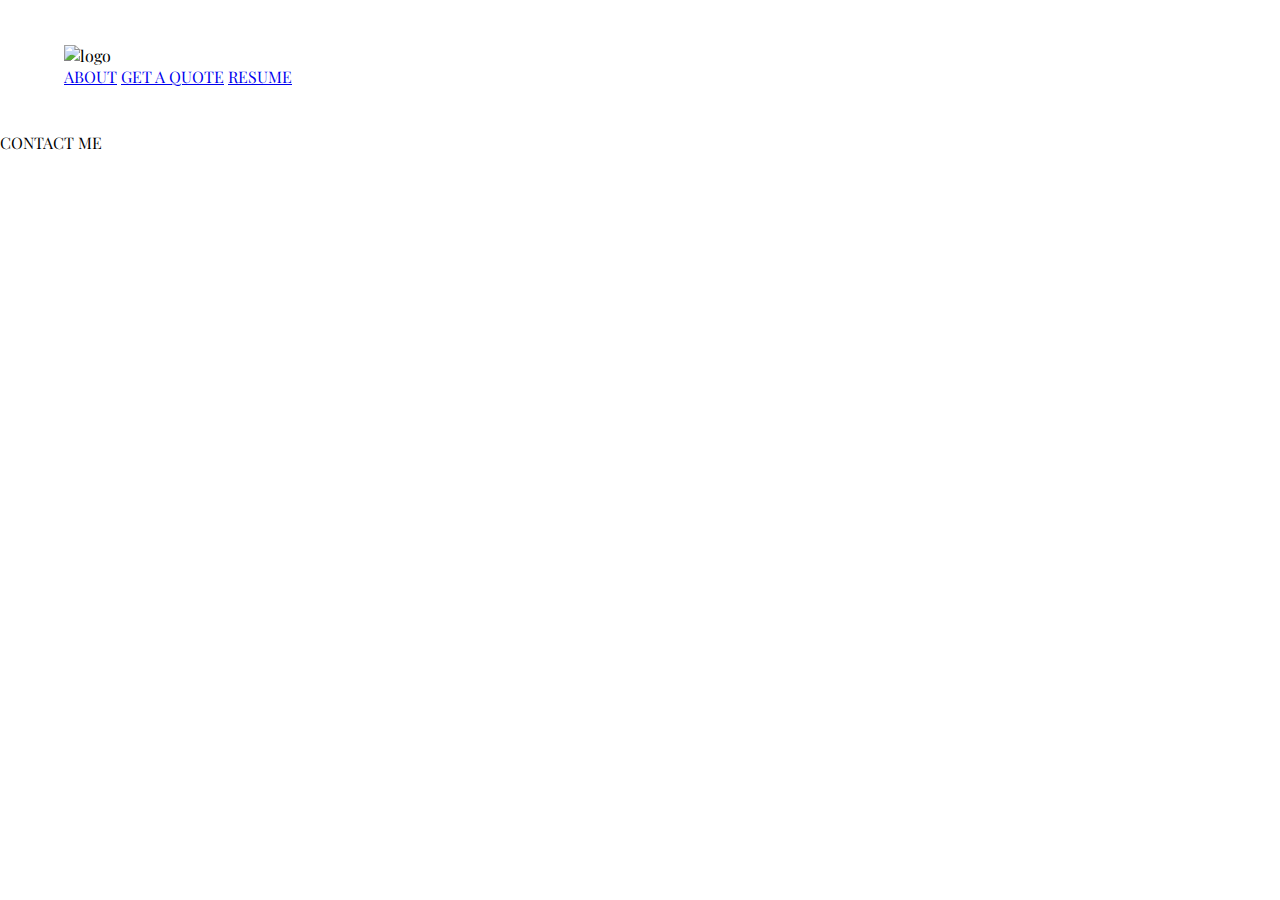
==== commit a88ba0c2: "May 9th" ====
--- a/_layouts/default.html
+++ b/_layouts/default.html
@@ -1,22 +1,34 @@
 <!DOCTYPE html>
-<html>
 <head>
-  <link rel="stylesheet" href="/styles/gridlex.css" type="text/css">
-  <link rel="stylesheet" href="/styles/style.css" type="text/css">
+  <!--External CSS style sheets-->
+  <link rel="stylesheet" href="https://cdnjs.cloudflare.com/ajax/libs/gridlex/2.7.1/gridlex.min.css">
+  <link href="https://fonts.googleapis.com/css?family=Playfair+Display:400,900" rel="stylesheet">
+  <!--Internal CSS style sheets-->
+  <link href="/styles/style.css" type="text/css" rel="stylesheet">
 </head>
+  <body>
+    <!--Header same across all pages -->
+    <header>
+      <section class="grid">
+        <div class="col-4 bkg-img">
+          <img src="images/BAAM.jpg" alt="logo">
+        </div>
+        <div class="col-8"
+          <nav class="col-9_xs-12">
+            <a href="/about" class="button box">ABOUT</a>
+            <a href="/store" class="button box">GET A QUOTE</a>
+            <a href="/join-our-community" class="button box">RESUME</a>
+          </nav>
+        </div>
+        </section>
+    </header>
 
-<body>
+<!--Footer same across all pages-->
+    <footer>
+      <div>
+        <p>CONTACT ME</p>
+      </div>
+    </footer>
 
-  <header>
-    <div class="bkg-img">
-       <img src="images/header-banner.png" alt="logo">
-    </div>
-  </header>
-
-  <!---main body here --->
-
-  <footer>
-  </footer>
-
-</body>
+  </body>
 </html>
--- a/styles/style.css
+++ b/styles/style.css
@@ -1,19 +1,21 @@
-/* CSS Reset */
+/* --- CSS RESET --- */
 *{
   margin: 0;
   padding: 0;
   box-sizing: border-box;
 }
 
-.header-banner {
-  display: block;
+/* --- UNIVERSAL STYLES --- */
+section {
+  padding: 5vh 5%;
 
 }
-bkg-img {
-  background-size: cover;
-  display: block;
-  max-width: 100%;
-  max-height: 100%;
-  position: fixed;
-  margin: auto;
+/* --- TYPOGRAPHY --- */
+body{font-family: 'Playfair Display', serif;
 }
+
+
+/* --- TOP BANNER --- */
+img {
+
+}
